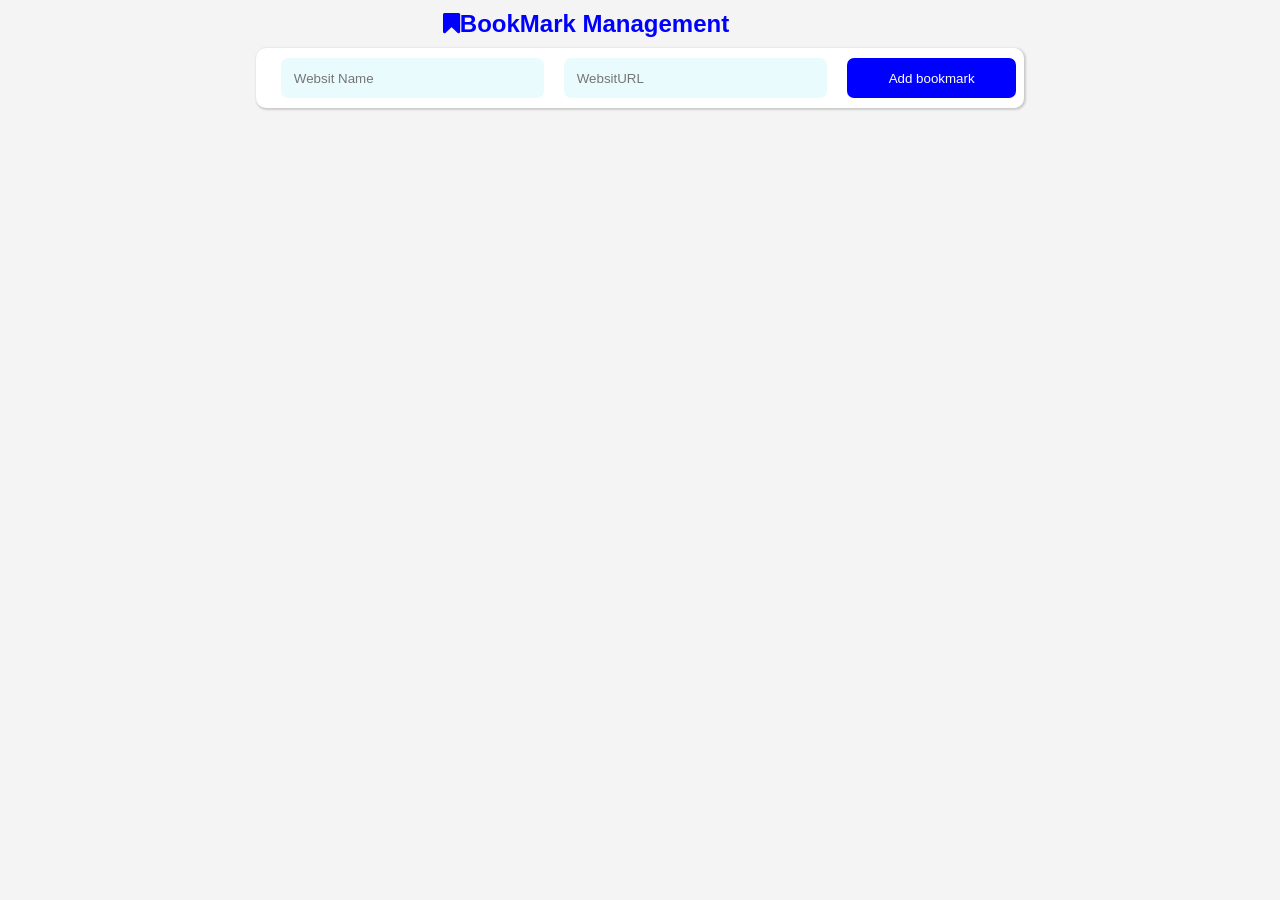
==== index.html @ 00c96dfa "change html name" ====
<!DOCTYPE html>
<html lang="en">
<head>
  <meta charset="UTF-8">
  <meta name="viewport" content="width=device-width, initial-scale=1.0">
  <title>BookMark</title>
  <link rel="stylesheet" href="book.css">
  <link rel="stylesheet" href="https://cdnjs.cloudflare.com/ajax/libs/font-awesome/4.7.0/css/font-awesome.min.css">
</head>
<!-- <title>BookMark</title> -->
<h2><i class="fa fa-bookmark" aria-hidden="true"></i>BookMark Management </h2>
<body>
  <main>
  <form action="#">
  <div class="container">
  <input type="text" id="WebsitName" placeholder="Websit Name"requrired>
  <input type="URL"  id=" Websit URL" placeholder="WebsitURL" required>
  <button type="button"> Add bookmark</button>
</div>
<script src="book.js"></script>
</form>
</main>
<section>
  <div></div>
</section>
</body>
</html>
---- book.css ----
/* styles.css */
*{
    margin: 0;
    padding: 0;
}

body {
    font-family: Arial, sans-serif;
    background-color: #f4f4f4;
}

h2{
    width: 90%;
    color: blue;
    padding: 10px;
    text-align: center;
}

i{

    color: blue;

}
main{
    background-color: white;
    width: 60%;
    margin: 0 auto;
    border-radius: 10px;
    border:  none ;
    box-shadow: 1px 1px 2px 1px #ccc;
}
main div{
    width: 100%;
    margin: 0 10px 0 10px ;
   
}
input{
    background-color:rgb(234, 251, 253);
    width: 31%;
    padding: 12.5px;
    position: relative;
    border-radius: 7px;
    border: 3px solid white;
    outline-color: #ebeaea;
    border: none;
    margin-left: 2%;
}
button{

    width: 22%;
    background-color: blue;
    padding: 12.5px;
    border-radius: 7px;
    border: none;
    margin: 10px auto;
    position: relative;
    margin-left: 2%;
    color: #fff;
}

/* 
.bookmark-card {
    border: 1px solid #ccc;
    padding: 10px;
    margin: 5px;

} */
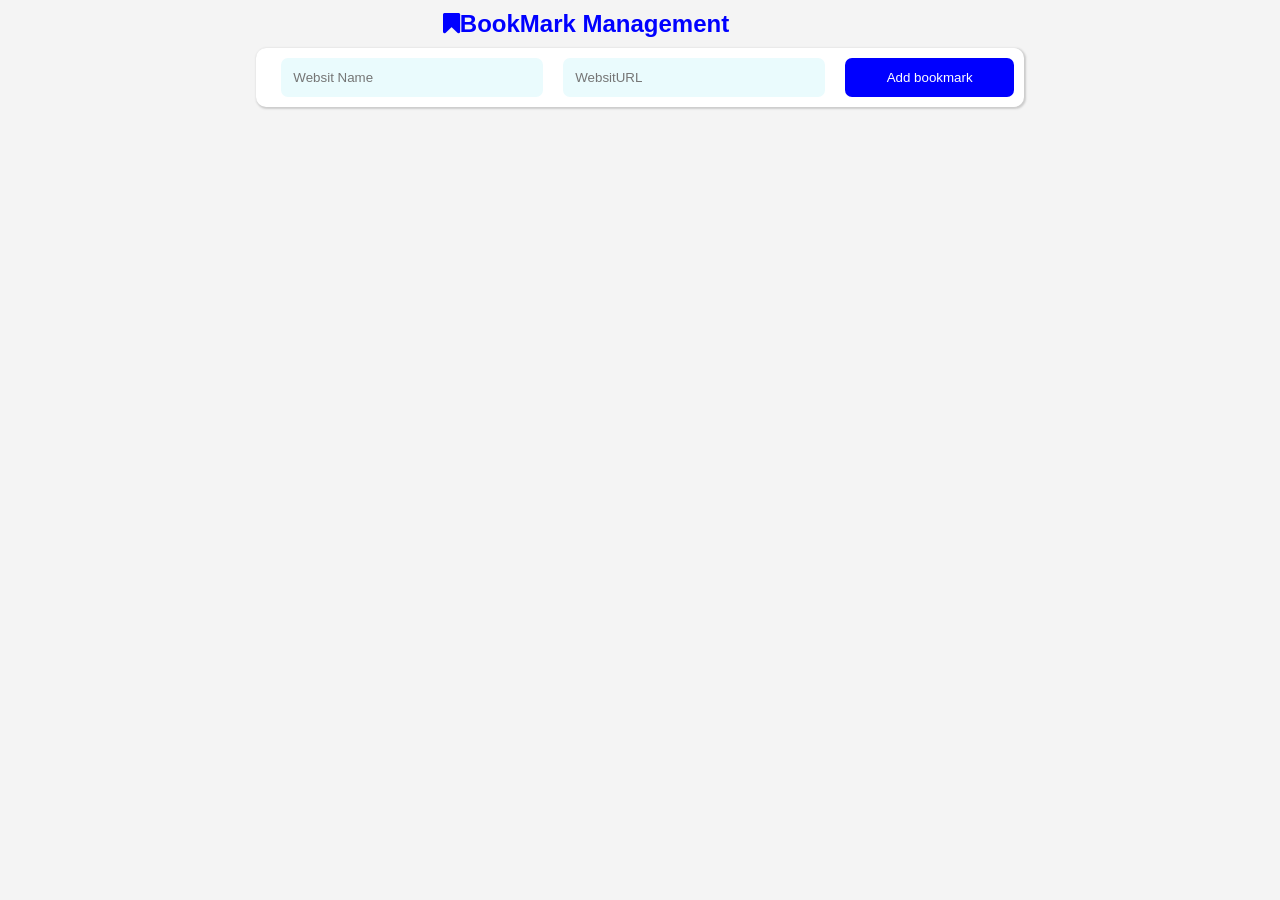
==== commit ee7592f4: "some change" ====
--- a/index.html
+++ b/index.html
@@ -3,25 +3,31 @@
 <head>
   <meta charset="UTF-8">
   <meta name="viewport" content="width=device-width, initial-scale=1.0">
-  <title>BookMark</title>
-  <link rel="stylesheet" href="book.css">
+  <title>Document</title>
+  <!-- <title>Bookmark Manager</title> -->
+  <link rel="stylesheet" href="index.css">
   <link rel="stylesheet" href="https://cdnjs.cloudflare.com/ajax/libs/font-awesome/4.7.0/css/font-awesome.min.css">
 </head>
 <!-- <title>BookMark</title> -->
-<h2><i class="fa fa-bookmark" aria-hidden="true"></i>BookMark Management </h2>
+
 <body>
+  <h2><i class="fa fa-bookmark" aria-hidden="true"></i>BookMark Management </h2>
+
   <main>
-  <form action="#">
-  <div class="container">
-  <input type="text" id="WebsitName" placeholder="Websit Name"requrired>
-  <input type="URL"  id=" Websit URL" placeholder="WebsitURL" required>
-  <button type="button"> Add bookmark</button>
-</div>
-<script src="book.js"></script>
-</form>
+          <form>
+            <div >
+              <input type="text" id="websiteName" placeholder="Websit Name">
+              <input type="URL"  id="websiteUrl" placeholder="WebsitURL" >
+              <button> Add bookmark</button>
+            </div>
+
+        </form>
 </main>
-<section>
-  <div></div>
-</section>
+
+<!-- start section -->
+<section></section>
+
+
+<script src="index.js"></script>
 </body>
 </html>
--- a/index.css
+++ b/index.css
@@ -0,0 +1,102 @@
+
+*{
+    margin: 0;
+    padding: 0;
+
+}
+body {
+    font-family: Arial, sans-serif;
+    background-color: #f4f4f4;
+}
+
+h2{
+    width: 90%;
+    color: blue;
+    padding: 10px;
+    text-align: center;
+}
+
+i{
+    color: blue;
+
+}
+main{
+    background-color: white;
+    width: 60%;
+    margin: 0 auto;
+    border-radius: 10px;
+    border:  none ;
+    box-shadow: 1px 1px 2px 1px #ccc;
+}
+main div{
+    width: 100%;
+    margin: 0 10px 0 10px ;
+   
+}
+input{
+    background-color:rgb(234, 251, 253);
+    width: 31%;
+    padding: 12px;
+    position: relative;
+    border-radius: 7px;
+    border: 3px solid white;
+    outline-color: #ebeaea;
+    border: none;
+    margin-left: 2%;
+}
+button{
+
+    width: 22%;
+    background-color: blue;
+    padding: 12px;
+    border-radius: 7px;
+    border: none;
+    margin: 10px auto;
+    position: relative;
+    margin-left: 2%;
+    color: #fff;
+}
+
+
+/* section element */
+section{
+    display: grid;
+    grid-template-columns: auto auto auto;
+    justify-content: space-between;
+    width: 60%;
+    margin: 3% auto;
+}
+
+
+.container{
+    padding: 8px;
+    margin: 10px;
+    border-radius: 10px;
+    overflow: hidden;
+    box-shadow: 5px 5px 15px #ccc;
+    
+}
+.container h4{
+    font-size: 20px;
+    font-family: Arial, Helvetica, sans-serif;
+    color: rgb(46, 46, 46);
+
+}
+.container div{
+    width: 100%;
+}
+.container div button{
+    width: 45%;
+    text-align: center;
+    font-size: 16px;
+    font-weight: bold;
+    background-color: rgb(3, 107, 3);
+}
+.container div button i{
+color: white;
+}
+
+.container div button:last-child{
+
+    background-color: rgb(141, 3, 3);
+}
